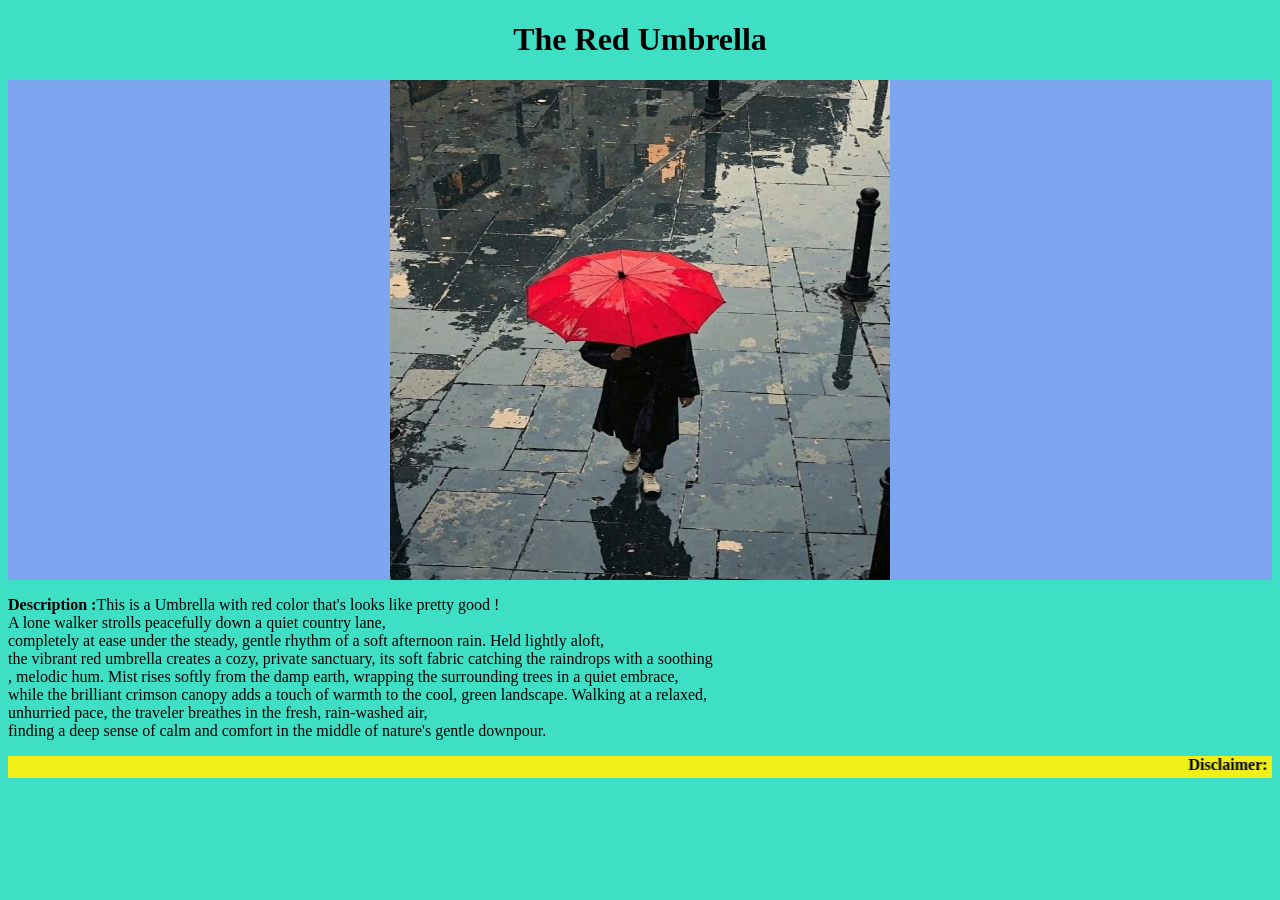
==== index.html @ de9cb576 "Rename web.html to index.html" ====
<!DOCTYPE html>

<html lang="en">

    <head>

        <title>Red Umbrella.com</title>
        <link rel="stylesheet" href="web.css">

    </head>

    <body class="webpg">

        <h1 class="head">
            The Red Umbrella
        </h1>

     <div class="img">
        <img src="download (1).jpg" height="500px" width="500px" >
     </div>

        <p>
            <b>Description :</b>This is a Umbrella with red color that's looks like pretty good !<br>
            A lone walker strolls peacefully down a quiet country lane,<br>
             completely at ease under the steady, gentle rhythm of a soft afternoon rain. Held lightly aloft,<br>
              the vibrant red umbrella creates a cozy, private sanctuary, its soft fabric catching the raindrops with a soothing<br>
              , melodic hum. Mist rises softly from the damp earth, wrapping the surrounding trees in a quiet embrace,<br>
               while the brilliant crimson canopy adds a touch of warmth to the cool, green landscape. Walking at a relaxed,<br>
               unhurried pace, the traveler breathes in the fresh, rain-washed air,<br>
             finding a deep sense of calm and comfort in the middle of nature's gentle downpour.
        </p>

        <div class="mark">
            <marquee> <b>Disclaimer:</b> this is only for eductional purpose. never use on anyone !</marquee>
         </div>

     
         
    </body>

    

</html>
---- web.css ----
.webpg{

    background-color: rgb(62, 223, 196);
}

.head{
    text-align: center;
}

.img{
    display: flex;
    align-items: center;
    justify-content: center;
    background-color: #7ea6f0;
}

.mark{
    background-color: rgb(240, 240, 24);
}
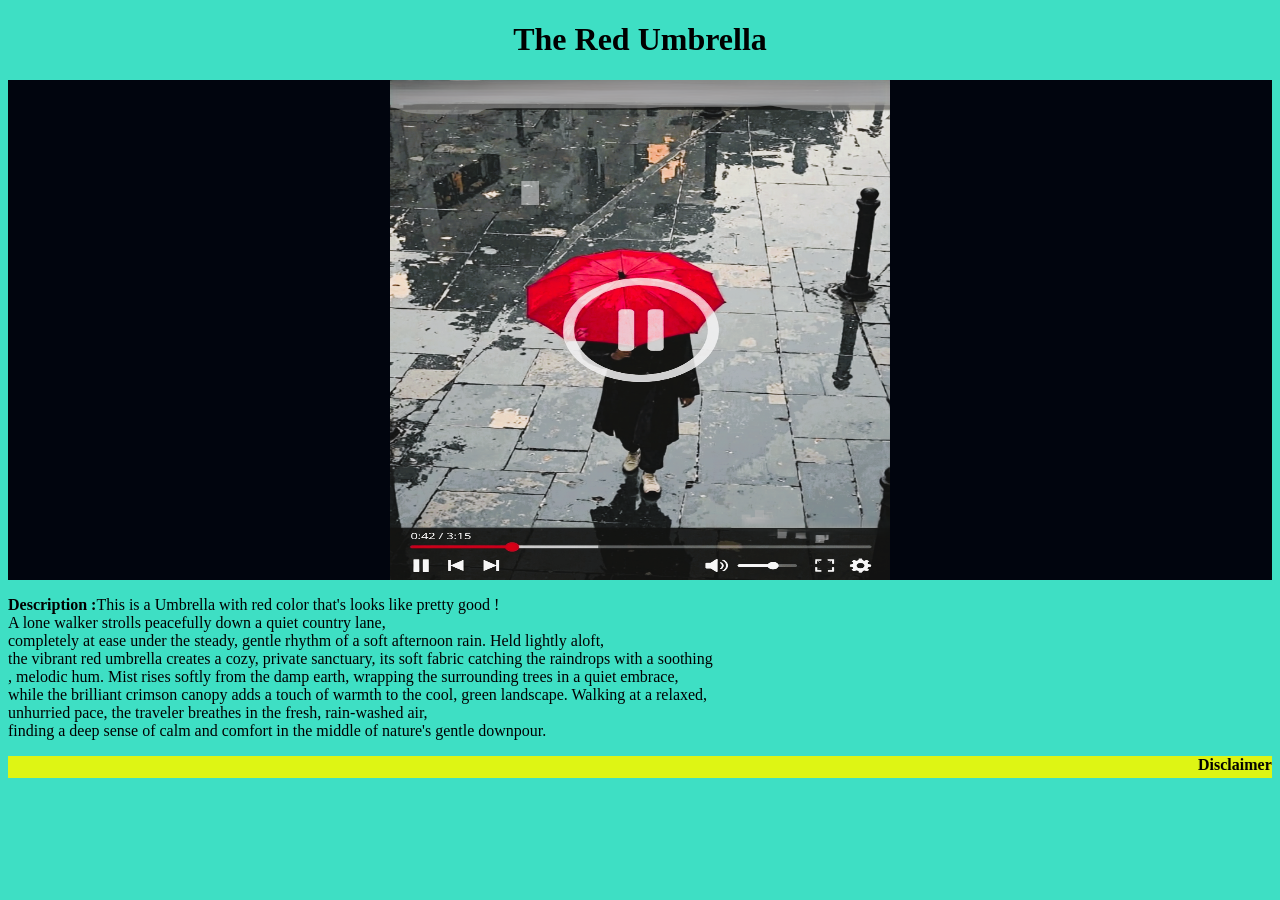
==== commit ec9074be: "Rename web.html to index.html" ====
--- a/index.html
+++ b/index.html
@@ -16,7 +16,7 @@
         </h1>
 
      <div class="img">
-        <img src="download (1).jpg" height="500px" width="500px" >
+        <img src="red umbrella.png" height="500px" width="500px" >
      </div>
 
         <p>
--- a/web.css
+++ b/web.css
@@ -11,9 +11,9 @@
     display: flex;
     align-items: center;
     justify-content: center;
-    background-color: #7ea6f0;
+    background-color: #01050e;
 }
 
 .mark{
-    background-color: rgb(240, 240, 24);
+    background-color: rgb(222, 245, 20);
 }
